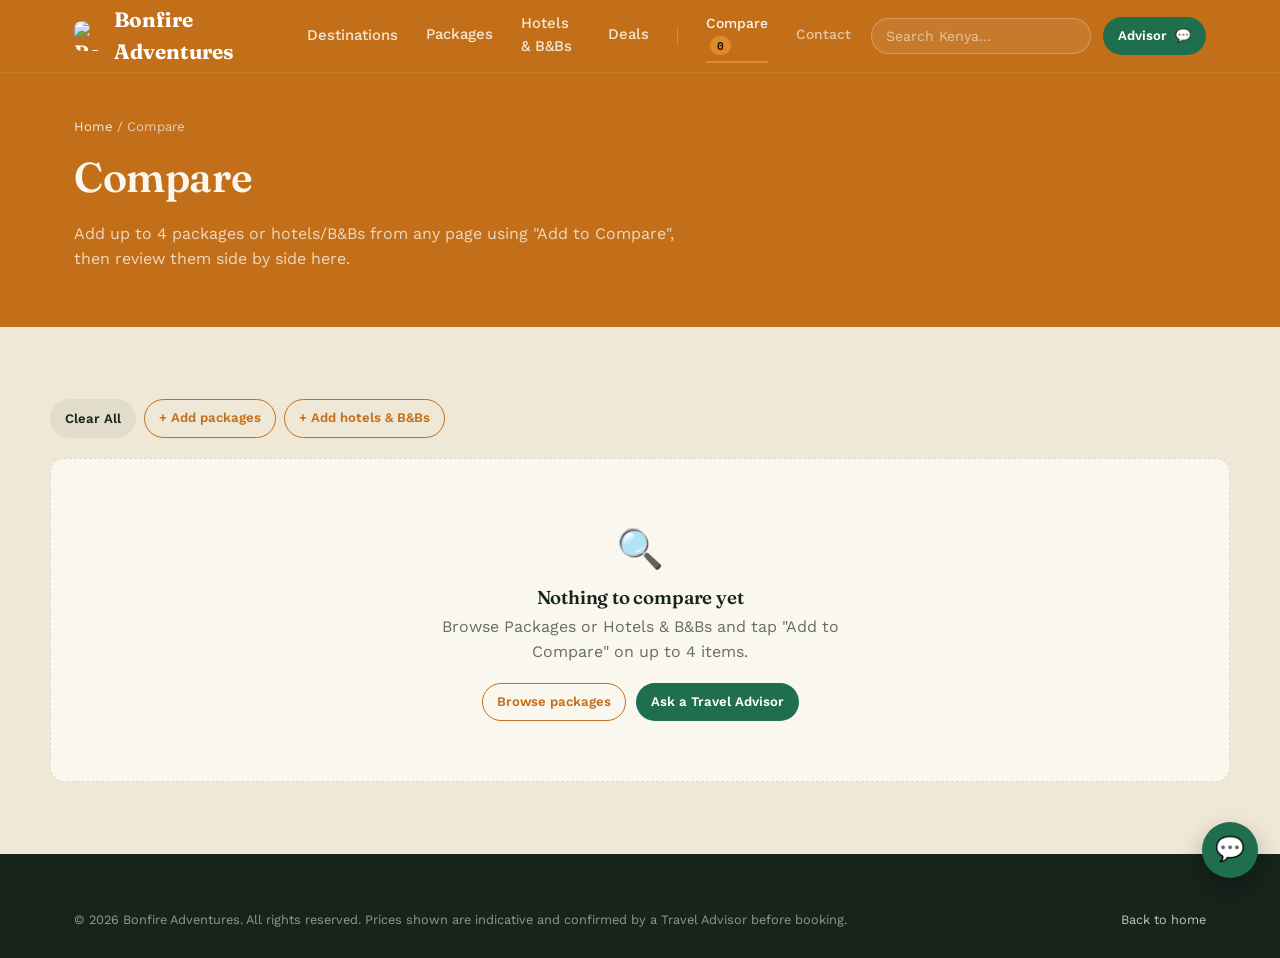
==== pages/compare.html @ 5558ec3b "Add files via upload" ====
<!DOCTYPE html>
<html lang="en">
<head>
<meta charset="UTF-8">
<meta name="viewport" content="width=device-width, initial-scale=1.0">
<title>Compare — Bonfire Adventures</title>
<meta name="description" content="Compare up to four Bonfire Adventures packages or hotels side by side — price, duration, inclusions, amenities and rating.">
<link rel="canonical" href="https://www.YOUR-LIVE-DOMAIN-HERE.com/pages/compare.html">
<meta property="og:title" content="Compare — Bonfire Adventures">
<meta property="og:description" content="Compare up to four Bonfire Adventures packages or hotels side by side — price, duration, inclusions, amenities and rating.">
<meta property="og:type" content="website">
<meta property="og:url" content="https://www.YOUR-LIVE-DOMAIN-HERE.com/pages/compare.html">
<meta property="og:image" content="https://www.YOUR-LIVE-DOMAIN-HERE.com/assets/images/hero/coast-04-villa.jpg">
<meta property="og:site_name" content="Bonfire Adventures">
<meta name="twitter:card" content="summary_large_image">
<meta name="twitter:title" content="Compare — Bonfire Adventures">
<meta name="twitter:description" content="Compare up to four Bonfire Adventures packages or hotels side by side — price, duration, inclusions, amenities and rating.">
<meta name="twitter:image" content="https://www.YOUR-LIVE-DOMAIN-HERE.com/assets/images/hero/coast-04-villa.jpg">
<link rel="stylesheet" href="../styles.css?v=2">
<link rel="icon" type="image/svg+xml" href="../assets/logos/bonfire-logo.svg">
</head>
<body id="page-compare">
<a class="skip-link" href="#main">Skip to content</a>

<header class="site-header">
  <div class="container">
    <a class="brand" href="../index.html"><img src="../assets/logos/bonfire-logo.svg" alt="Bonfire Adventures logo" class="brand-logo"> Bonfire Adventures</a>
    <nav class="main-nav" aria-label="Primary">
      <a href="destinations.html">Destinations</a>
      <a href="packages.html">Packages</a>
      <a href="hotels.html">Hotels &amp; B&amp;Bs</a>
      <a href="deals.html">Deals</a>
      <span class="nav-divider" aria-hidden="true"></span>
      <a href="compare.html" class="nav-secondary is-active">Compare <span class="compare-badge" data-compare-count>0</span></a>
      <a href="contact.html" class="nav-secondary">Contact</a>
      <div class="header-search header-search--mobile">
        <input type="search" placeholder="Search Kenya…" aria-label="Global search" data-global-search>
        <div class="gs-results" hidden data-global-search-results></div>
      </div>
    </nav>
    <div class="header-actions">
      <div class="header-search">
        <input type="search" placeholder="Search Kenya…" aria-label="Global search" data-global-search>
        <div class="gs-results" hidden data-global-search-results></div>
      </div>
      <a class="btn btn-whatsapp btn-sm" data-whatsapp data-message="Hi, I'd like to speak with a Travel Advisor." target="_blank" rel="noopener"><span class="long">Advisor</span> 💬</a>
      <button class="nav-toggle" aria-label="Toggle menu" aria-expanded="false">☰</button>
    </div>
  </div>
</header>

<main id="main">
  <div class="page-hero">
    <div class="container">
      <div class="breadcrumbs" style="color:rgba(250,247,239,.7);"><a href="../index.html" style="color:rgba(250,247,239,.9);">Home</a> / Compare</div>
      <h1>Compare</h1>
      <p>Add up to 4 packages or hotels/B&amp;Bs from any page using "Add to Compare", then review them side by side here.</p>
    </div>
  </div>

  <div class="container section">
    <div class="chip-row" style="margin-bottom:20px;">
      <button class="btn btn-ghost btn-sm" id="clear-all">Clear All</button>
      <a class="btn btn-outline btn-sm" href="packages.html">+ Add packages</a>
      <a class="btn btn-outline btn-sm" href="hotels.html">+ Add hotels &amp; B&amp;Bs</a>
    </div>
    <div id="compare-wrap"></div>
  </div>
</main>

<footer class="site-footer">
  <div class="container">
    <div class="footer-bottom">
      <span>© <span data-year></span> Bonfire Adventures. All rights reserved. Prices shown are indicative and confirmed by a Travel Advisor before booking.</span>
      <a href="../index.html" style="color:rgba(250,247,239,.75);">Back to home</a>
    </div>
  </div>
</footer>

<a class="fab-whatsapp" data-whatsapp data-message="Hi, I'd like help choosing between a few options." target="_blank" rel="noopener" aria-label="Chat on WhatsApp">💬</a>

<script src="../data.js?v=2"></script>
<script src="../script.js?v=2"></script>
<script>
(function () {
  function itemFor(entry) {
    return entry.type === 'package' ? BONFIRE_DATA.getPackageById(entry.id) : BONFIRE_DATA.getHotelById(entry.id);
  }

  function render() {
    const list = Bonfire.getCompareList().map(function (e) { return { entry: e, item: itemFor(e) }; }).filter(function (x) { return x.item; });
    const wrap = document.getElementById('compare-wrap');

    if (!list.length) {
      wrap.innerHTML = Bonfire.emptyStateHTML({ icon: '🔍', title: 'Nothing to compare yet', text: 'Browse Packages or Hotels & B&Bs and tap "Add to Compare" on up to 4 items.', altHref: 'packages.html', altLabel: 'Browse packages' });
      return;
    }

    const packages = list.filter(function (x) { return x.entry.type === 'package'; });
    const hotels = list.filter(function (x) { return x.entry.type === 'hotel'; });

    let html = '';
    if (packages.length) html += renderTable('Packages', packages, packageRows);
    if (hotels.length) html += renderTable('Hotels & B&Bs', hotels, hotelRows);
    wrap.innerHTML = html;

    document.querySelectorAll('[data-remove]').forEach(function (btn) {
      btn.addEventListener('click', function () {
        Bonfire.removeFromCompare(btn.getAttribute('data-type'), btn.getAttribute('data-id'));
        render();
      });
    });
  }

  function renderTable(title, items, rowsFn) {
    const rows = rowsFn();
    let html = '<h2>' + title + '</h2><div class="compare-table-wrap"><table class="compare-table"><thead><tr><th>Field</th>';
    items.forEach(function (x) { html += '<th>' + x.item.name + '<br><button class="compare-remove" data-remove data-type="' + x.entry.type + '" data-id="' + x.entry.id + '">Remove</button></th>'; });
    for (let i = items.length; i < 4; i++) html += '<th class="slot-empty">Empty slot</th>';
    html += '</tr></thead><tbody>';
    rows.forEach(function (row) {
      html += '<tr><th>' + row.label + '</th>';
      items.forEach(function (x) { html += '<td>' + row.value(x.item) + '</td>'; });
      for (let i = items.length; i < 4; i++) html += '<td class="slot-empty">—</td>';
      html += '</tr>';
    });
    html += '</tbody></table></div><br>';
    return html;
  }

  function packageRows() {
    return [
      { label: 'Destination', value: function (p) { const d = BONFIRE_DATA.getDestinationById(p.destinationId); return d ? d.name : p.region; } },
      { label: 'Duration', value: function (p) { return p.duration; } },
      { label: 'Price', value: function (p) { return Bonfire.formatKES(p.price) + ' ' + p.priceBasis; } },
      { label: 'Accommodation', value: function (p) { return p.accommodation; } },
      { label: 'Transport', value: function (p) { return p.transport; } },
      { label: 'Meals', value: function (p) { return p.meals; } },
      { label: 'Inclusions', value: function (p) { return p.inclusions.join(', '); } },
      { label: 'Exclusions', value: function (p) { return p.exclusions.join(', '); } },
      { label: 'Rating', value: function (p) { return '★ ' + p.rating + ' (' + p.reviewCount + ')'; } },
      { label: '', value: function (p) { return '<a class="btn btn-primary btn-sm" href="packages.html?id=' + p.id + '">View / Select</a>'; } }
    ];
  }

  function hotelRows() {
    return [
      { label: 'Location', value: function (h) { return h.town + ', ' + h.region; } },
      { label: 'Price', value: function (h) { return h.price ? (Bonfire.formatKES(h.price) + ' ' + h.priceBasis) : 'Check Availability'; } },
      { label: 'Type', value: function (h) { return h.accommodationType; } },
      { label: 'Board basis', value: function (h) { return h.boardBasis || 'Not specified'; } },
      { label: 'Amenities', value: function (h) { return (h.amenities || []).join(', '); } },
      { label: 'Cancellation policy', value: function () { return 'Standard — confirm with Advisor'; } },
      { label: 'Availability', value: function (h) { return h.availabilityStatus; } },
      { label: '', value: function (h) { return '<a class="btn btn-primary btn-sm" href="hotels.html?id=' + h.id + '">View / Select</a>'; } }
    ];
  }

  document.getElementById('clear-all').addEventListener('click', function () { Bonfire.clearCompare(); render(); });
  render();
})();
</script>
</body>
</html>
---- styles.css ----
/* ==========================================================================
   BONFIRE ADVENTURES — DESIGN SYSTEM
   Palette:
     --ink        #16241C  deep forest charcoal (text)
     --savanna    #E08A2C  primary brand orange (sunset amber)
     --savanna-d  #C36F19  deep orange (surfaces, header)
     --amber      #E08A2C  sunset amber (primary CTA)
     --gold       #C9A64A  dust gold (secondary accent)
     --sand       #EFE8D6  warm sand (page background)
     --sand-lt    #FAF7EF  lighter sand (card background)
     --teal       #1F6F78  coast teal (info / links)
   Type:
     Display — 'Fraunces' (headlines, editorial serif, used with restraint)
     Body    — 'Work Sans' (UI + copy)
     Mono    — 'Space Mono' (prices, tags, route/ticket data)
   Signature: the dashed "journey line" + boarding-pass ticket stub motif
   ========================================================================== */

@import url('https://fonts.googleapis.com/css2?family=Fraunces:opsz,wght@9..144,400;9..144,500;9..144,600;9..144,700&family=Work+Sans:wght@400;500;600;700&family=Space+Mono:wght@400;700&display=swap');

:root {
  --ink: #16241C;
  --savanna: #E08A2C;
  --savanna-d: #C36F19;
  --amber: #E08A2C;
  --amber-d: #C36F19;
  --gold: #C9A64A;
  --sand: #EFE8D6;
  --sand-lt: #FAF7EF;
  --teal: #1F6F78;
  --status-included: #2F5D3A; /* semantic "included/available" green — not part of the visual theme */
  --line: rgba(22, 36, 28, 0.14);
  --shadow: 0 10px 30px rgba(22, 36, 28, 0.12);
  --radius: 14px;
  --font-display: 'Fraunces', Georgia, serif;
  --font-body: 'Work Sans', -apple-system, BlinkMacSystemFont, sans-serif;
  --font-mono: 'Space Mono', 'Courier New', monospace;
}

* { box-sizing: border-box; }
html { scroll-behavior: smooth; }
body {
  margin: 0;
  font-family: var(--font-body);
  color: var(--ink);
  background: var(--sand);
  line-height: 1.55;
  -webkit-font-smoothing: antialiased;
}
img { max-width: 100%; display: block; }
a { color: inherit; text-decoration: none; }
ul { margin: 0; padding: 0; list-style: none; }
h1, h2, h3, h4 {
  font-family: var(--font-display);
  font-weight: 600;
  line-height: 1.1;
  margin: 0 0 .5em;
  letter-spacing: -0.01em;
}
p { margin: 0 0 1em; }
button { font-family: inherit; cursor: pointer; }
input, select, textarea { font-family: inherit; font-size: 1rem; }

:focus-visible {
  outline: 3px solid var(--amber);
  outline-offset: 2px;
}

.container {
  width: 100%;
  max-width: 1180px;
  margin: 0 auto;
  padding: 0 24px;
}

.eyebrow {
  font-family: var(--font-mono);
  font-size: .72rem;
  letter-spacing: .14em;
  text-transform: uppercase;
  color: var(--amber-d);
  display: inline-block;
  margin-bottom: .6em;
}

.section {
  padding: 72px 0;
}
.section--tight { padding: 48px 0; }
.section--deep { background: var(--savanna-d); color: var(--sand-lt); }
.section--deep .eyebrow { color: var(--gold); }
.section-head {
  display: flex;
  align-items: flex-end;
  justify-content: space-between;
  gap: 24px;
  margin-bottom: 32px;
  flex-wrap: wrap;
}
.section-head h2 { font-size: clamp(1.6rem, 3vw, 2.3rem); margin: 0; }
.section-head p { margin: 0; max-width: 46ch; color: rgba(22,36,28,.72); }
.section--deep .section-head p { color: rgba(250,247,239,.75); }

/* ---------- buttons ---------- */
.btn {
  display: inline-flex;
  align-items: center;
  gap: 8px;
  padding: 13px 22px;
  border-radius: 999px;
  border: 1px solid transparent;
  font-weight: 600;
  font-size: .95rem;
  transition: transform .15s ease, box-shadow .15s ease, background .15s ease;
  white-space: nowrap;
}
.btn:hover { transform: translateY(-2px); }
.btn-primary { background: var(--amber); color: #1A1207; }
.btn-primary:hover { background: var(--amber-d); box-shadow: var(--shadow); }
.btn-outline { background: transparent; border-color: currentColor; color: var(--savanna-d); }
.section--deep .btn-outline { color: var(--sand-lt); }
.btn-outline:hover { background: rgba(22,36,28,.06); }
.section--deep .btn-outline:hover { background: rgba(250,247,239,.1); }
.btn-ghost { background: rgba(22,36,28,.06); color: var(--ink); }
.btn-sm { padding: 8px 14px; font-size: .82rem; }
.btn-whatsapp { background: #1F6F4E; color: #fff; }
.btn-whatsapp:hover { background: #185939; }
.btn:disabled { opacity: .45; cursor: not-allowed; transform: none; }

/* ---------- journey line (signature motif) ---------- */
.journey-line {
  height: 2px;
  width: 100%;
  background-image: linear-gradient(90deg, var(--gold) 0 10px, transparent 10px 20px);
  background-size: 20px 2px;
  opacity: .55;
}
.journey-dot {
  width: 8px; height: 8px; border-radius: 50%;
  background: var(--amber);
  flex: none;
}

/* ---------- header ---------- */
.site-header {
  position: sticky;
  top: 0;
  z-index: 100;
  background: var(--savanna-d);
  color: var(--sand-lt);
  border-bottom: 1px solid rgba(255,255,255,.08);
}
.site-header .container {
  display: flex;
  align-items: center;
  justify-content: space-between;
  height: 72px;
  gap: 20px;
}
.brand {
  display: flex;
  align-items: center;
  gap: 10px;
  font-family: var(--font-display);
  font-size: 1.3rem;
  font-weight: 700;
  color: #fff;
}
.brand .brand-logo {
  width: 30px; height: 30px;
  border-radius: 8px;
  object-fit: contain;
  flex: none;
}
.main-nav {
  display: flex;
  align-items: center;
  gap: 28px;
  font-size: .93rem;
  font-weight: 500;
}
.main-nav a { opacity: .88; transition: opacity .15s; padding: 4px 0; border-bottom: 2px solid transparent; }
.main-nav a:hover, .main-nav a.is-active { opacity: 1; border-color: var(--amber); }
.header-actions { display: flex; align-items: center; gap: 12px; }
.nav-toggle {
  display: none;
  background: transparent; border: 1px solid rgba(255,255,255,.3);
  color: #fff; padding: 8px 10px; border-radius: 8px;
}

@media (max-width: 920px) {
  .main-nav {
    position: absolute;
    top: 72px; left: 0; right: 0;
    background: var(--savanna-d);
    flex-direction: column;
    align-items: flex-start;
    padding: 8px 24px 20px;
    gap: 4px;
    display: none;
    border-bottom: 1px solid rgba(255,255,255,.1);
  }
  .main-nav.is-open { display: flex; }
  .main-nav a { width: 100%; padding: 10px 0; }
  .nav-toggle { display: block; }
  .header-actions .btn span.long { display: none; }
}

/* ---------- hero: faded destination photo carousel ---------- */
.hero {
  position: relative;
  overflow: hidden;
  min-height: 92vh;
  display: flex;
  align-items: center;
  color: var(--sand-lt);
  background: var(--savanna-d);
}
.hero-carousel {
  position: absolute;
  inset: 0;
  z-index: 0;
}
.hero-slide {
  position: absolute;
  inset: 0;
  background-size: cover;
  background-position: center;
  opacity: 0;
  transform: scale(1.06);
  filter: saturate(.78) brightness(.72);
  transition: opacity 1.8s ease, transform 8s ease;
}
.hero-slide.is-active {
  opacity: 1;
  transform: scale(1);
  z-index: 1;
}
.hero-overlay {
  position: absolute;
  inset: 0;
  z-index: 2;
  background:
    linear-gradient(180deg, rgba(20,32,24,.55) 0%, rgba(20,32,24,.62) 45%, rgba(20,32,24,.82) 100%),
    radial-gradient(ellipse at center, rgba(20,32,24,.25) 0%, rgba(20,32,24,.55) 75%);
}
.hero-intro {
  position: relative;
  z-index: 3;
  text-align: center;
  max-width: 760px;
  margin: 0 auto;
  padding: 64px 24px;
}
.hero-kicker {
  font-family: var(--font-mono);
  font-size: .78rem;
  letter-spacing: .18em;
  text-transform: uppercase;
  color: var(--gold);
  margin-bottom: 22px;
}
.hero-headline {
  font-size: clamp(2.2rem, 6vw, 3.8rem);
  font-weight: 600;
  letter-spacing: -0.01em;
  margin-bottom: 28px;
  text-shadow: 0 4px 24px rgba(0,0,0,.3);
}
.hero-copy {
  font-size: 1.05rem;
  line-height: 1.7;
  color: rgba(250,247,239,.86);
  max-width: 58ch;
  margin: 0 auto 20px;
}
.hero-price-note {
  margin-top: 18px;
  font-size: .82rem;
  line-height: 1.5;
  color: rgba(250,247,239,.75);
  max-width: 620px;
}
.marquee-banner {
  width: 100%;
  overflow: hidden;
  background: var(--sand-lt, #f4efe4);
  border-top: 1px solid var(--line, #e2dccb);
  border-bottom: 1px solid var(--line, #e2dccb);
  padding: 10px 0;
}
.marquee-track {
  display: flex;
  width: max-content;
  animation: marquee-scroll 28s linear infinite;
}
.marquee-track span {
  white-space: nowrap;
  font-size: .9rem;
  font-weight: 600;
  padding-right: 60px;
}
@keyframes marquee-scroll {
  from { transform: translateX(0); }
  to { transform: translateX(-50%); }
}
@media (prefers-reduced-motion: reduce) {
  .marquee-track { animation: none; }
}
.price-final-note {
  font-size: .85rem;
  background: var(--sand-lt, #f4efe4);
  border: 1px solid var(--line, #e2dccb);
  border-radius: var(--radius, 8px);
  padding: 12px 14px;
  margin: 4px 0 16px;
  color: rgba(22,36,28,.8);
}
.hotel-select-card { display: flex; flex-direction: column; }
.hero-tagline {
  margin-top: 28px;
  font-family: var(--font-mono);
  font-size: .82rem;
  letter-spacing: .12em;
  text-transform: uppercase;
  color: var(--gold);
}
.hero-tagline span { color: rgba(250,247,239,.5); margin: 0 4px; }
.hero-ctas {
  display: flex; justify-content: center; flex-wrap: wrap; gap: 14px;
  margin-top: 32px;
}
.btn-outline--hero { color: var(--sand-lt); border-color: rgba(250,247,239,.55); }
.btn-outline--hero:hover { background: rgba(250,247,239,.12); }

@media (max-width: 640px) {
  .hero { min-height: 86vh; }
  .hero-intro { padding: 48px 20px; }
  .hero-copy { font-size: .96rem; }
  .hero-ctas { flex-direction: column; align-items: stretch; }
  .hero-ctas .btn { justify-content: center; }
}
@media (prefers-reduced-motion: reduce) {
  .hero-slide { transition: opacity 1.2s ease; transform: none !important; }
}

/* ---------- cta grid (browse/find/hotels/deals/destinations) ---------- */
.cta-grid {
  display: grid;
  grid-template-columns: repeat(4, 1fr);
  gap: 18px;
  margin-top: 40px;
  position: relative;
  z-index: 5;
}
.cta-grid--five { grid-template-columns: repeat(5, 1fr); }
.cta-card {
  background: var(--sand-lt);
  border-radius: var(--radius);
  padding: 22px 20px;
  box-shadow: var(--shadow);
  border: 1px solid var(--line);
  transition: transform .15s ease, box-shadow .15s ease;
}
.cta-card:hover { transform: translateY(-4px); box-shadow: 0 20px 40px rgba(22,36,28,.16); }
.cta-card .icon { display: block; width: 40px; height: 40px; margin-bottom: 10px; }
.cta-card .cta-photo {
  display: block;
  width: calc(100% + 40px);
  height: 110px;
  margin: -22px -20px 14px;
  object-fit: cover;
  border-radius: var(--radius) var(--radius) 0 0;
}
.cta-card h3 { font-size: 1.02rem; margin-bottom: 4px; }
.cta-card p { font-size: .86rem; color: rgba(22,36,28,.65); margin-bottom: 0; }
@media (max-width: 920px) { .cta-grid, .cta-grid--five { grid-template-columns: repeat(2, 1fr); } }

/* ---------- cards: packages / hotels / deals ---------- */
.card-grid {
  display: grid;
  grid-template-columns: repeat(auto-fill, minmax(270px, 1fr));
  gap: 22px;
}
.card {
  background: var(--sand-lt);
  border-radius: var(--radius);
  overflow: hidden;
  border: 1px solid var(--line);
  box-shadow: 0 4px 14px rgba(22,36,28,.06);
  display: flex; flex-direction: column;
  transition: transform .15s ease, box-shadow .15s ease;
}
.card:hover { transform: translateY(-4px); box-shadow: var(--shadow); }
.card-media {
  aspect-ratio: 4/3;
  background: linear-gradient(135deg, var(--savanna), var(--teal));
  background-size: cover;
  background-position: center;
  display: flex; align-items: flex-end;
  padding: 12px;
  position: relative;
  color: #fff;
}
.card-media .badge {
  position: absolute; top: 12px; left: 12px;
  background: var(--amber); color: #1A1207;
  font-family: var(--font-mono); font-size: .68rem;
  padding: 4px 9px; border-radius: 999px; font-weight: 700;
}
.card-media .rating {
  background: rgba(0,0,0,.35);
  padding: 3px 8px; border-radius: 999px;
  font-size: .78rem; font-weight: 600;
}
.card-body { padding: 16px 18px 18px; flex: 1; display: flex; flex-direction: column; }
.card-loc { font-size: .78rem; color: var(--teal); font-weight: 600; margin-bottom: 4px; }
.card-title { font-family: var(--font-display); font-size: 1.12rem; margin-bottom: 6px; }
.card-desc { font-size: .87rem; color: rgba(22,36,28,.68); margin-bottom: 10px; flex: 1; }
.card-tags { display: flex; flex-wrap: wrap; gap: 6px; margin-bottom: 12px; }
.card-tags span {
  font-size: .72rem; background: var(--sand); border: 1px solid var(--line);
  padding: 3px 9px; border-radius: 999px; color: rgba(22,36,28,.7);
}
.card-foot {
  display: flex; align-items: center; justify-content: space-between;
  border-top: 1px dashed var(--line); padding-top: 12px; margin-top: auto;
}
.price {
  font-family: var(--font-mono); font-weight: 700; color: var(--savanna-d);
}
.price small { font-family: var(--font-body); font-weight: 500; color: rgba(22,36,28,.55); font-size: .72rem; }
.price .was { text-decoration: line-through; color: rgba(22,36,28,.4); font-weight: 400; font-size: .8rem; margin-right: 6px;}
.card-actions { display: flex; gap: 8px; }
.card-compare-toggle {
  font-size: .74rem; display: inline-flex; align-items: center; gap: 6px;
  color: rgba(22,36,28,.6); margin-top: 8px; cursor: pointer;
}

/* ---------- compact hotel cards ---------- */
.card-grid--compact {
  grid-template-columns: repeat(3, 1fr);
  gap: 14px;
}
.card--compact .card-media--sm {
  aspect-ratio: 16/9;
  background-size: cover;
  background-position: center;
  padding: 8px;
}
.card--compact .card-body { padding: 12px 14px 14px; }
.card--compact .card-title--sm { font-size: .98rem; margin-bottom: 4px; }
.card--compact .card-loc { margin-bottom: 4px; }
.card--compact .card-tags { margin-bottom: 8px; }
.card--compact .card-foot { padding-top: 8px; }
.card--compact .price { font-size: .92rem; }
@media (max-width: 980px) { .card-grid--compact { grid-template-columns: repeat(2, 1fr); } }
@media (max-width: 640px) { .card-grid--compact { grid-template-columns: 1fr; } }

.hotel-search-bar { margin-bottom: 18px; }
.hotel-search-bar input {
  width: 100%;
  padding: 14px 18px;
  border-radius: 999px;
  border: 1px solid var(--line);
  background: var(--sand-lt);
  font-size: .95rem;
  box-shadow: 0 4px 14px rgba(22,36,28,.06);
}
.hotel-search-bar input:focus { border-color: var(--amber); }

/* ---------- filters/sidebar ---------- */
.layout-split {
  display: grid;
  grid-template-columns: 260px 1fr;
  gap: 32px;
  align-items: start;
}
.filters {
  background: var(--sand-lt);
  border: 1px solid var(--line);
  border-radius: var(--radius);
  padding: 20px;
  position: sticky; top: 92px;
}
.filters h4 { font-size: .8rem; text-transform: uppercase; letter-spacing: .06em; margin-bottom: 12px; font-family: var(--font-mono); color: rgba(22,36,28,.6); }
.filter-group { margin-bottom: 22px; }
.filter-group label {
  display: flex; align-items: center; gap: 8px;
  font-size: .88rem; padding: 5px 0; cursor: pointer;
}
.filter-group select, .filter-group input[type=text] {
  width: 100%; padding: 9px 10px; border-radius: 8px; border: 1px solid var(--line); background: #fff;
}
@media (max-width: 920px) {
  .layout-split { grid-template-columns: 1fr; }
  .filters { position: static; }
}

/* ---------- breadcrumbs ---------- */
.breadcrumbs { font-size: .82rem; color: rgba(22,36,28,.6); margin-bottom: 18px; }
.breadcrumbs a:hover { color: var(--savanna-d); text-decoration: underline; }

/* ---------- page hero (interior pages) ---------- */
.page-hero {
  background: var(--savanna-d); color: var(--sand-lt);
  padding: 44px 0 40px;
}
.page-hero.has-photo {
  background-image: linear-gradient(rgba(31,63,39,.78), rgba(31,63,39,.78)), var(--hero-photo);
  background-size: cover;
  background-position: center;
}
.page-hero h1 { font-size: clamp(1.8rem, 3.6vw, 2.6rem); }
.page-hero p { color: rgba(250,247,239,.78); max-width: 60ch; }

/* ---------- region / destination pickers ---------- */
.region-grid {
  display: grid;
  grid-template-columns: repeat(auto-fit, minmax(240px, 1fr));
  gap: 14px;
}
.region-tile {
  background: var(--sand-lt); border: 1px solid var(--line); border-radius: var(--radius);
  padding: 18px; text-align: left; font-weight: 600;
  transition: all .15s;
}
.region-tile:hover, .region-tile.is-active { border-color: var(--amber); background: #fff; box-shadow: var(--shadow); }
.region-tile .count { display: block; font-family: var(--font-mono); font-weight: 400; font-size: .75rem; color: rgba(22,36,28,.55); margin-top: 4px; }
.region-tile--photo { padding: 0; overflow: hidden; }
.region-tile--photo .region-tile-body { padding: 14px 16px; }
.region-tile-media {
  aspect-ratio: 16/10;
  background-color: var(--sand);
  background-size: cover;
  background-position: center;
}
.dest-hero-photo {
  aspect-ratio: 21/9;
  background-color: var(--sand);
  background-size: cover;
  background-position: center;
  border-radius: var(--radius);
}
.dest-gallery {
  display: grid;
  grid-template-columns: repeat(auto-fit, minmax(220px, 1fr));
  gap: 10px;
}
.dest-gallery-photo {
  aspect-ratio: 4/3;
  background-color: var(--sand);
  background-size: cover;
  background-position: center;
  border-radius: var(--radius);
}

.chip-row { display: flex; flex-wrap: wrap; gap: 8px; }
.chip {
  padding: 8px 14px; border-radius: 999px; border: 1px solid var(--line);
  background: var(--sand-lt); font-size: .85rem; font-weight: 500; transition: all .15s;
}
.chip:hover { border-color: var(--gold); }
.chip.is-active { background: var(--savanna); border-color: var(--savanna); color: #fff; }

/* ---------- testimonials ---------- */
.review-card {
  background: var(--sand-lt); border: 1px solid var(--line); border-radius: var(--radius);
  padding: 22px; min-width: 280px;
}
.review-stars { color: var(--gold); font-size: .95rem; margin-bottom: 8px; letter-spacing: 2px; }
.review-quote { font-style: normal; font-size: .93rem; margin-bottom: 12px; }
.review-name { font-weight: 700; font-size: .85rem; }
.review-meta { font-size: .78rem; color: rgba(22,36,28,.55); }
.review-strip { display: flex; gap: 18px; overflow-x: auto; padding-bottom: 8px; scrollbar-width: thin; }

/* ---------- forms ---------- */
.form-grid { display: grid; grid-template-columns: 1fr 1fr; gap: 16px; }
.form-field { display: flex; flex-direction: column; gap: 6px; }
.form-field.full { grid-column: 1 / -1; }
.form-field label { font-size: .84rem; font-weight: 600; }
.form-field input, .form-field select, .form-field textarea {
  padding: 11px 13px; border: 1px solid var(--line); border-radius: 10px; background: #fff;
}
.form-field .hint { font-size: .76rem; color: rgba(22,36,28,.55); }
.form-error { border-color: #C0392B !important; }
.error-text { color: #C0392B; font-size: .78rem; display: none; }
.error-text.is-visible { display: block; }
@media (max-width: 640px) { .form-grid { grid-template-columns: 1fr; } }

/* ---------- honeymoon banner (homepage) ---------- */
.honeymoon-banner {
  display: grid; grid-template-columns: 1fr 1fr; align-items: stretch;
  background: var(--sand-lt); border: 1px solid var(--line); border-radius: var(--radius);
  overflow: hidden;
}
.honeymoon-banner-photo { background-size: cover; background-position: center; min-height: 240px; }
.honeymoon-banner-body { padding: 32px; display: flex; flex-direction: column; justify-content: center; }
.honeymoon-banner-body p { color: rgba(22,36,28,.75); }
@media (max-width: 760px) { .honeymoon-banner { grid-template-columns: 1fr; } }

/* Find Your Trip's filter form is a 4-column inline grid on desktop only —
   collapse it in two steps so inputs stay easy to tap on tablet/phone. */
@media (max-width: 920px) { .filters--inline { grid-template-columns: repeat(2, 1fr) !important; } }
@media (max-width: 560px) { .filters--inline { grid-template-columns: 1fr !important; } }

/* ---------- empty state ---------- */
.empty-state {
  text-align: center; padding: 60px 24px;
  border: 1px dashed var(--line); border-radius: var(--radius); background: var(--sand-lt);
  grid-column: 1 / -1;
}
.empty-state .icon { font-size: 2.4rem; margin-bottom: 10px; }
.empty-state h3 { margin-bottom: 6px; }
.empty-state p { color: rgba(22,36,28,.65); max-width: 42ch; margin: 0 auto 18px; }
.empty-state .empty-actions { display: flex; gap: 10px; justify-content: center; flex-wrap: wrap; }

/* ---------- compare table ---------- */
.compare-table-wrap { overflow-x: auto; }
table.compare-table { border-collapse: collapse; width: 100%; min-width: 640px; }
.compare-table th, .compare-table td {
  border: 1px solid var(--line); padding: 12px 14px; text-align: left; font-size: .88rem; vertical-align: top;
}
.compare-table th { background: var(--sand-lt); font-family: var(--font-mono); font-size: .72rem; text-transform: uppercase; letter-spacing: .05em; }
.compare-table td.slot-empty { color: rgba(22,36,28,.4); text-align: center; }
.compare-remove { font-size: .72rem; color: #C0392B; margin-top: 6px; display: inline-block; }
/* Keep the row-label column visible while scrolling horizontally on mobile,
   so a shopper never loses track of which row (Price, Duration, etc.) they're
   looking at once the comparison scrolls past the first item. */
.compare-table tr > :first-child {
  position: sticky; left: 0; background: var(--sand-lt); z-index: 1;
}
.compare-table thead tr > :first-child { z-index: 2; }

/* ---------- footer ---------- */
.site-footer {
  background: var(--ink); color: rgba(250,247,239,.82);
  padding: 56px 0 28px;
}
.footer-grid {
  display: grid; grid-template-columns: 1.4fr 1fr 1fr 1fr; gap: 32px;
  border-bottom: 1px solid rgba(255,255,255,.1);
  padding-bottom: 36px; margin-bottom: 22px;
}
.footer-grid h4 { color: #fff; font-size: .82rem; text-transform: uppercase; letter-spacing: .06em; font-family: var(--font-mono); margin-bottom: 14px; }
.footer-grid a { display: block; padding: 5px 0; font-size: .88rem; color: rgba(250,247,239,.75); }
.footer-grid a:hover { color: var(--gold); }
.footer-bottom { display: flex; justify-content: space-between; flex-wrap: wrap; gap: 10px; font-size: .8rem; color: rgba(250,247,239,.55); }
@media (max-width: 820px) { .footer-grid { grid-template-columns: 1fr 1fr; } }

/* ---------- header global search ---------- */
.header-search { position: relative; }
.header-search input {
  width: 220px;
  padding: 9px 14px;
  border-radius: 999px;
  border: 1px solid rgba(255,255,255,.25);
  background: rgba(255,255,255,.08);
  color: #fff;
  font-size: .88rem;
}
.header-search input::placeholder { color: rgba(255,255,255,.55); }
.header-search input:focus { background: #fff; color: var(--ink); }
.gs-results {
  position: absolute; top: 46px; right: 0; width: 320px;
  background: var(--sand-lt); color: var(--ink);
  border-radius: 12px; box-shadow: var(--shadow); border: 1px solid var(--line);
  max-height: 360px; overflow-y: auto; z-index: 50;
}
.gs-item {
  display: flex; align-items: center; gap: 8px; padding: 10px 14px;
  font-size: .86rem; border-bottom: 1px solid var(--line);
}
.gs-item:last-child { border-bottom: none; }
.gs-item:hover { background: var(--sand); }
.gs-type { font-family: var(--font-mono); font-size: .64rem; text-transform: uppercase; background: var(--savanna); color: #fff; padding: 2px 7px; border-radius: 999px; }
.gs-sub { margin-left: auto; color: rgba(22,36,28,.5); font-size: .78rem; }
.gs-empty { padding: 14px; font-size: .84rem; color: rgba(22,36,28,.6); }
@media (max-width: 920px) { .header-search { display: none; } }

/* Mobile nav search — same header-search component, shown inside the
   hamburger dropdown (where .header-search is hidden above) instead of
   the desktop header bar, since there's no room for it up there. */
.header-search--mobile { display: none; }
@media (max-width: 920px) {
  .header-search--mobile { display: block; width: 100%; margin: 2px 0 14px; }
  .header-search--mobile input { width: 100%; box-sizing: border-box; }
  .header-search--mobile .gs-results { left: 0; right: 0; width: auto; }
}

.compare-badge {
  background: var(--amber); color: #1A1207; font-family: var(--font-mono);
  font-size: .7rem; font-weight: 700; border-radius: 999px;
  padding: 1px 7px; margin-left: 4px;
}

/* ---------- floating whatsapp ---------- */
.fab-whatsapp {
  position: fixed; bottom: 22px; right: 22px; z-index: 200;
  background: #1F6F4E; color: #fff; width: 56px; height: 56px; border-radius: 50%;
  display: grid; place-items: center; box-shadow: 0 10px 24px rgba(0,0,0,.28);
  font-size: 1.5rem; transition: transform .15s;
}
.fab-whatsapp:hover { transform: scale(1.08); }

/* ---------- mobile sticky action bar ---------- */
/* Phone-only WhatsApp / Call / Book bar, always reachable at the bottom of
   the screen. Replaces the round FAB below 640px so there's one persistent
   action surface, not two competing ones. */
.mobile-action-bar {
  display: none;
  position: fixed; left: 0; right: 0; bottom: 0; z-index: 210;
  background: var(--sand-lt); border-top: 1px solid var(--line);
  box-shadow: 0 -6px 20px rgba(22,36,28,.12);
  padding: 8px max(8px, env(safe-area-inset-left)) max(8px, env(safe-area-inset-bottom)) max(8px, env(safe-area-inset-right));
}
.mobile-action-bar-inner { display: grid; grid-template-columns: repeat(3, 1fr); gap: 8px; }
.mobile-action-bar a {
  display: flex; flex-direction: column; align-items: center; gap: 2px;
  padding: 8px 4px; border-radius: 10px;
  font-family: var(--font-body); font-size: .72rem; font-weight: 600;
  color: var(--ink); background: transparent;
}
.mobile-action-bar a .mab-icon { font-size: 1.15rem; }
.mobile-action-bar a.mab-primary { background: #1F6F4E; color: #fff; }
@media (max-width: 640px) {
  .fab-whatsapp { display: none; }
  .mobile-action-bar { display: block; }
  body { padding-bottom: 72px; }
}

/* ---------- utility ---------- */
.text-center { text-align: center; }
.mt-0 { margin-top: 0; }
.visually-hidden {
  position: absolute; width: 1px; height: 1px; overflow: hidden;
  clip: rect(0 0 0 0); white-space: nowrap;
}
.skip-link {
  position: absolute; left: -999px; top: 0; background: var(--amber); color: #1A1207;
  padding: 10px 16px; z-index: 999; border-radius: 0 0 8px 0;
}
.skip-link:focus { left: 0; }

@media (max-width: 640px) {
  .section { padding: 48px 0; }
  .cta-grid { grid-template-columns: 1fr 1fr; }
}

/* ==========================================================================
   REDESIGN ADD-ONS — Destinations-first structure, mega-menu, continent
   tabs, international package Included/Not Included, price-on-request.
   Appended block; nothing above this line was removed.
   ========================================================================== */

/* ---------- nav: secondary links + divider ---------- */
.nav-divider {
  width: 1px; height: 20px; background: rgba(255,255,255,.2); display: inline-block;
}
.main-nav a.nav-secondary { opacity: .65; font-size: .87rem; }
.main-nav a.nav-secondary:hover, .main-nav a.nav-secondary.is-active { opacity: 1; }

/* ---------- destinations mega-menu ---------- */
.nav-item-mega { position: relative; }
.mega-menu {
  display: none;
  position: absolute;
  top: 100%; left: 50%;
  transform: translateX(-50%);
  background: #fff;
  color: var(--ink);
  border-radius: var(--radius);
  box-shadow: var(--shadow);
  padding: 22px;
  gap: 28px;
  min-width: 620px;
  margin-top: 14px;
  z-index: 200;
}
.nav-item-mega:hover .mega-menu,
.nav-item-mega:focus-within .mega-menu { display: flex; }
.mega-col { flex: 1; min-width: 160px; }
.mega-col h4 { font-family: var(--font-mono); font-size: .78rem; text-transform: uppercase; letter-spacing: .06em; color: var(--amber-d); margin-bottom: 10px; }
.mega-links { display: flex; flex-direction: column; gap: 6px; }
.mega-links a { font-size: .9rem; color: var(--ink); opacity: .85; padding: 2px 0; }
.mega-links a:hover { opacity: 1; color: var(--savanna); text-decoration: underline; }

@media (max-width: 920px) {
  .mega-menu {
    display: none;
    position: static;
    transform: none;
    box-shadow: none;
    background: rgba(255,255,255,.06);
    border-radius: 10px;
    margin: 6px 0 10px;
    flex-direction: column;
    min-width: 0;
    width: 100%;
  }
  .nav-item-mega.is-open .mega-menu { display: flex; }
  .mega-col h4 { color: var(--gold); }
  .mega-links a { color: #fff; opacity: .85; }
}

/* ---------- destinations page: continent tabs ---------- */
.continent-tabs { display: flex; flex-wrap: wrap; gap: 10px; margin-bottom: 18px; }
.continent-chip {
  font-family: var(--font-display);
  font-size: 1rem;
  padding: 10px 20px;
  border-radius: 999px;
  border: 1px solid var(--line);
  background: var(--sand-lt);
}
.continent-chip.is-active { background: var(--savanna); border-color: var(--savanna); color: #fff; }

/* ---------- homepage: "Where will you go?" continent cards ---------- */
.continent-grid {
  display: grid;
  grid-template-columns: repeat(3, 1fr);
  gap: 24px;
}
.continent-card {
  position: relative;
  display: block;
  border-radius: var(--radius);
  overflow: hidden;
  min-height: 320px;
  box-shadow: var(--shadow);
  isolation: isolate;
}
.continent-card-bg {
  position: absolute; inset: 0;
  background-size: cover; background-position: center;
  transition: transform .5s ease;
  z-index: -2;
}
.continent-card:hover .continent-card-bg { transform: scale(1.06); }
.continent-card::after {
  content: ""; position: absolute; inset: 0;
  background: linear-gradient(180deg, rgba(22,36,28,.15) 0%, rgba(22,36,28,.85) 100%);
  z-index: -1;
}
.continent-card-body { position: absolute; left: 0; right: 0; bottom: 0; padding: 26px; color: #fff; }
.continent-card-body .emoji { font-size: 1.8rem; display: block; margin-bottom: 6px; }
.continent-card-body h3 { font-size: 1.5rem; margin-bottom: 6px; color: #fff; }
.continent-card-body p { color: rgba(255,255,255,.82); font-size: .88rem; margin-bottom: 16px; }

@media (max-width: 760px) {
  .continent-grid { grid-template-columns: 1fr; }
}

/* ---------- price on request ---------- */
.price-on-request {
  display: inline-block;
  font-family: var(--font-mono);
  font-size: .82rem;
  letter-spacing: .04em;
  color: var(--teal);
  background: rgba(31,111,120,.1);
  padding: 4px 10px;
  border-radius: 6px;
}

/* ---------- flights / visa included-excluded badges ---------- */
.flight-visa-badges { display: flex; flex-wrap: wrap; gap: 8px; margin: 4px 0 12px; }
.flight-visa-badges span {
  font-family: var(--font-mono);
  font-size: .72rem;
  letter-spacing: .03em;
  padding: 4px 9px;
  border-radius: 6px;
}
.flight-visa-badges .fv-yes { background: rgba(47,93,58,.12); color: var(--status-included); }
.flight-visa-badges .fv-no { background: rgba(224,138,44,.14); color: var(--amber-d); }

/* ---------- package detail: Included / Not Included ---------- */
.included-grid {
  display: grid;
  grid-template-columns: 1fr 1fr;
  gap: 20px;
  margin-bottom: 20px;
}
.included-col { padding: 16px 18px; border-radius: var(--radius); }
.included-col--yes { background: rgba(47,93,58,.07); }
.included-col--no { background: rgba(224,138,44,.09); }
.included-col h3 { font-size: .95rem; margin-bottom: 10px; }
.included-col ul { list-style: disc; padding-left: 20px; }
.included-col li { font-size: .88rem; margin-bottom: 4px; }

@media (max-width: 640px) {
  .included-grid { grid-template-columns: 1fr; }
}

/* ---------- destination detail: section photos (About / Things To Do) ---------- */
.dest-section-photo {
  aspect-ratio: 16/7;
  background-color: var(--sand);
  background-size: cover;
  background-position: center;
  border-radius: var(--radius);
  margin: 4px 0 28px;
}
@media (max-width: 640px) {
  .dest-section-photo { aspect-ratio: 4/3; }
}

.notice-banner {
  background: var(--sand-lt);
  border: 1px dashed var(--gold);
  border-radius: var(--radius);
  padding: 16px 20px;
  font-size: .9rem;
  color: rgba(22,36,28,.75);
}
.notice-banner a { color: var(--savanna); text-decoration: underline; }

/* ---------- left-edge breathing room: Packages, Hotels & B&Bs, Destinations ----------
   Listing cards, detail content and dynamically loaded views on these three pages sit
   too close to the left edge. Fixed via the existing .container system (scoped to these
   pages' <main> only, so the header/footer and every other page are untouched) plus a
   small bump to the existing card padding used by their listings. Responsive: mobile
   keeps the same (already-minimal) padding, tablet and desktop get more breathing room. */
#page-packages #main .container,
#page-hotels #main .container,
#page-destinations #main .container {
  padding-left: clamp(24px, 5vw, 48px);
  padding-right: clamp(24px, 5vw, 48px);
}
#page-packages .card-body,
#page-hotels .card-body,
#page-destinations .card-body {
  padding-left: 22px;
  padding-right: 22px;
}
#page-hotels .card--compact .card-body {
  padding-left: 18px;
  padding-right: 18px;
}
#page-destinations .region-tile {
  padding-left: 22px;
  padding-right: 22px;
}
#page-destinations .region-tile--photo .region-tile-body {
  padding-left: 20px;
  padding-right: 20px;
}
@media (max-width: 640px) {
  #page-packages #main .container,
  #page-hotels #main .container,
  #page-destinations #main .container {
    padding-left: 24px;
    padding-right: 24px;
  }
}
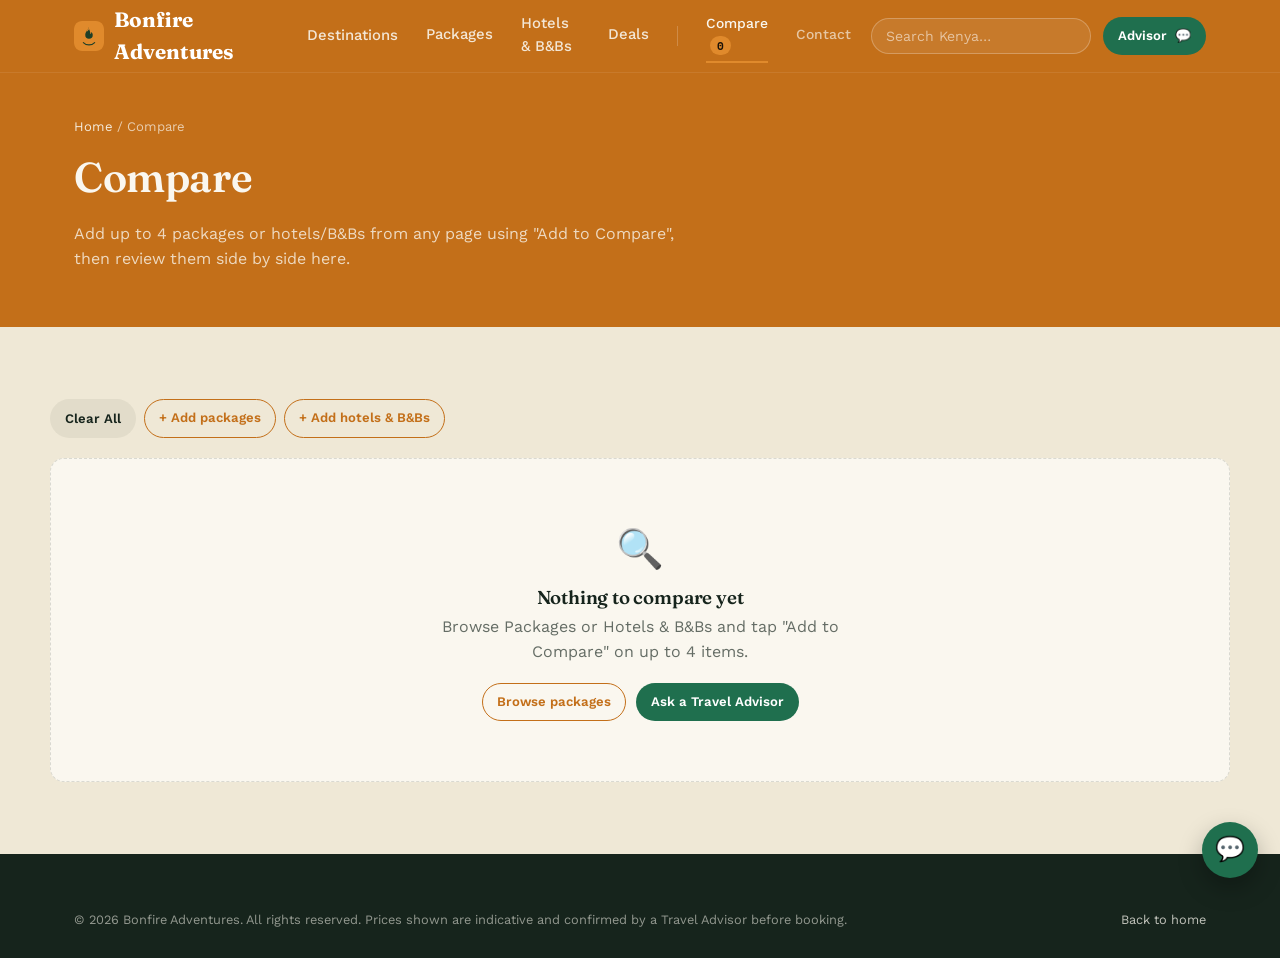
==== commit d8325762: "Add files via upload" ====
--- a/pages/compare.html
+++ b/pages/compare.html
@@ -1,6 +1,15 @@
 <!DOCTYPE html>
 <html lang="en">
 <head>
+<!-- Google tag (gtag.js) -->
+<script async src="https://www.googletagmanager.com/gtag/js?id=AW-18467768974"></script>
+<script>
+  window.dataLayer = window.dataLayer || [];
+  function gtag(){dataLayer.push(arguments);}
+  gtag('js', new Date());
+
+  gtag('config', 'AW-18467768974');
+</script>
 <meta charset="UTF-8">
 <meta name="viewport" content="width=device-width, initial-scale=1.0">
 <title>Compare — Bonfire Adventures</title>
